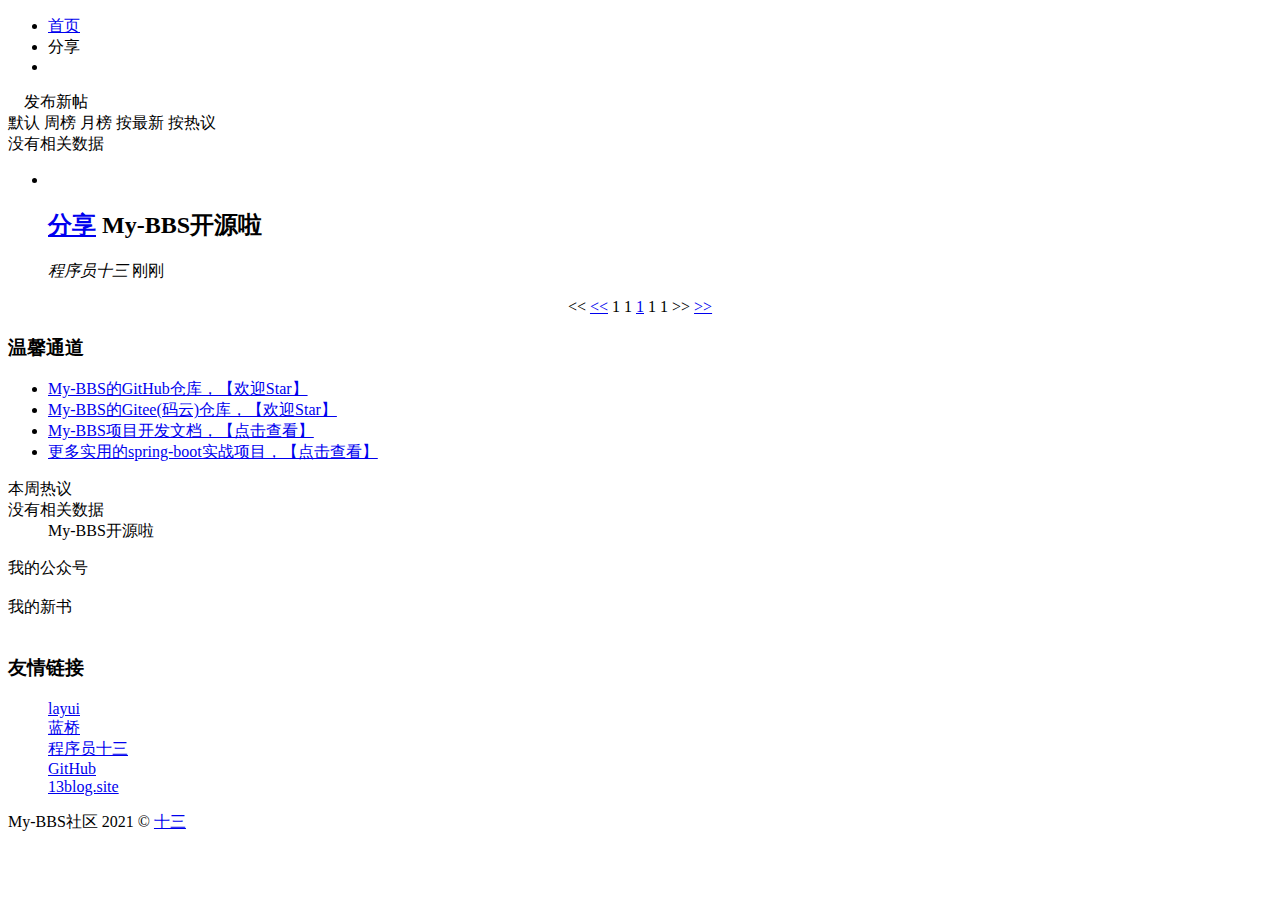
==== target/classes/templates/index.html @ f6adb963 "用户模块" ====
<!DOCTYPE html>
<html xmlns:th="http://www.thymeleaf.org">
<head th:replace="header::head-fragment('首页')">
</head>
<body>
<div th:replace="header::header-fragment"></div>

<div class="fly-panel fly-column">
    <div class="layui-container">
        <!-- 1.渲染页面顶部的帖子分类信息 -->
        <ul class="layui-clear">
            <li th:class="${null ==categoryId} ?'layui-hide-xs layui-this':''"><a href="/">首页</a></li>
            <th:block th:unless="${null == bbsPostCategories}">
                <th:block th:each="c : ${bbsPostCategories}">
                    <li th:class="${null !=categoryId and categoryId==c.categoryId} ?'layui-hide-xs layui-this':''">
                        <a th:href="@{${'/index?categoryId='+c.categoryId}}"
                           th:text="${c.categoryName}">分享</a>
                    </li>
                </th:block>
            </th:block>

            <li class="layui-hide-xs layui-hide-sm layui-show-md-inline-block"><span class="fly-mid"></span></li>
        </ul>

        <div class="fly-column-right layui-hide-xs">
            <span class="fly-search"><i class="layui-icon"></i></span>
            <a th:href="@{/addPostPage}" class="layui-btn">发布新帖</a>
        </div>
    </div>
</div>

<div class="layui-container">
    <div class="layui-row layui-col-space15">
        <div class="layui-col-md8">
            <div class="fly-panel" style="margin-bottom: 0;">
                <div class="fly-panel-title fly-filter">
                    <a th:href="@{/index(keyword=${keyword},categoryId=${categoryId},orderBy=${orderBy})}"
                       th:class="${period == null ? 'layui-this':''}">默认</a>
                    <span class="fly-mid"></span>
                    <a th:class="${period == 'hot7' ? 'layui-this':''}"
                       th:href="@{/index(period='hot7',keyword=${keyword},categoryId=${categoryId},orderBy=${orderBy})}">周榜</a>
                    <span class="fly-mid"></span>
                    <a th:class="${period == 'hot30' ? 'layui-this':''}"
                       th:href="@{/index(period='hot30',keyword=${keyword},categoryId=${categoryId},orderBy=${orderBy})}">月榜</a>
                    <span class="fly-mid"></span>
                    <span class="fly-filter-right layui-hide-xs">
                        <a th:href="@{/index(orderBy='new',period=${period},keyword=${keyword},categoryId=${categoryId})}"
                           th:class="${orderBy == 'new' ? 'layui-this':''}">按最新</a>
                            <span class="fly-mid"></span>
                        <a th:href="@{/index(orderBy='comment',period=${period},keyword=${keyword},categoryId=${categoryId})}"
                           th:class="${orderBy == 'comment' ? 'layui-this':''}">按热议</a>
                    </span>
                </div>
                <!-- 2.渲染帖子分页列表数据 -->
                <th:block th:if="${#lists.isEmpty(pageResult.list)}">
                    <!-- 无数据时 -->
                    <div class="fly-none">没有相关数据</div>
                </th:block>
                <th:block th:unless="${#lists.isEmpty(pageResult.list)}">
                    <ul class="fly-list">
                        <th:block th:each="bbsPostListEntity : ${pageResult.list}">
                            <li>
                                <a th:href="@{${'/userCenter/'+bbsPostListEntity.publishUserId}}" class="fly-avatar">
                                    <img th:src="@{${bbsPostListEntity.headImgUrl}}"
                                         th:alt="${bbsPostListEntity.nickName}">
                                </a>
                                <h2>
                                    <a href="##" class="layui-badge"
                                       th:text="${bbsPostListEntity.postCategoryName}">分享</a>
                                    <a th:href="@{${'/detail/'+bbsPostListEntity.postId}}"
                                       th:text="${bbsPostListEntity.postTitle}">My-BBS开源啦</a>
                                </h2>
                                <div class="fly-list-info">
                                    <a th:href="@{${'/userCenter/'+bbsPostListEntity.publishUserId}}" link>
                                        <cite th:text="${bbsPostListEntity.nickName}">程序员十三</cite>
                                    </a>
                                    <span th:text="${#dates.format(bbsPostListEntity.createTime, 'yyyy-MM-dd HH:mm:ss')}">刚刚</span>
                                    <span class="fly-list-kiss layui-hide-xs" title="赞"><i
                                            class="iconfont icon-zan"></i> <th:block
                                            th:text="${bbsPostListEntity.postCollects}"></th:block></span>
                                    <span class="fly-list-nums"><i class="iconfont icon-pinglun1" title="评论"></i> <th:block
                                            th:text="${bbsPostListEntity.postComments}"></th:block></span>
                                </div>
                                <div class="fly-list-badge">
                                </div>
                            </li>
                        </th:block>
                    </ul>
                    <!-- 3.生成分页按钮 -->
                    <div style="text-align: center">
                        <div class="laypage-main">
                            <th:block th:if="${pageResult.currPage>1}">
                                <a class="laypage-prev"
                                   th:href="@{/index(period=${keyword},page=${pageResult.currPage-1},keyword=${keyword},categoryId=${categoryId},orderBy=${orderBy})}">
                                    &lt;&lt;</a>
                            </th:block>
                            <th:block th:if="${pageResult.currPage==1}">
                                <a class="laypage-prev"
                                   href="##">
                                    &lt;&lt;</a>
                            </th:block>
                            <th:block th:if="${pageResult.currPage-2 >=1}">
                                <a class="laypage-prev"
                                   th:href="@{/index(period=${period},page=${pageResult.currPage-2},keyword=${keyword},categoryId=${categoryId},orderBy=${orderBy})}"
                                   th:text="${pageResult.currPage - 2}">1</a>
                            </th:block>
                            <th:block th:if="${pageResult.currPage-1 >=1}">
                                <a class="laypage-prev"
                                   th:href="@{/index(period=${period},page=${pageResult.currPage-1},keyword=${keyword},categoryId=${categoryId},orderBy=${orderBy})}"
                                   th:text="${pageResult.currPage - 1}">1</a>
                            </th:block>
                            <a href="##" class="laypage-curr" th:text="${pageResult.currPage}">1</a>
                            <th:block th:if="${pageResult.currPage+1<=pageResult.totalPage}">
                                <a class="laypage-next"
                                   th:href="@{/index(period=${period},page=${pageResult.currPage+1},keyword=${keyword},categoryId=${categoryId},orderBy=${orderBy})}"
                                   th:text="${pageResult.currPage + 1}">1</a>
                            </th:block>
                            <th:block th:if="${pageResult.currPage+2<=pageResult.totalPage}">
                                <a class="laypage-next"
                                   th:href="@{/index(period=${period},page=${pageResult.currPage+2},keyword=${keyword},categoryId=${categoryId},orderBy=${orderBy})}"
                                   th:text="${pageResult.currPage + 2}">1</a>
                            </th:block>
                            <th:block th:if="${pageResult.currPage<pageResult.totalPage}">
                                <a class="laypage-next"
                                   th:href="@{/index(period=${period},page=${pageResult.currPage+1},keyword=${keyword},categoryId=${categoryId},orderBy=${orderBy})}">
                                    &gt;&gt;</a>
                            </th:block>
                            <th:block th:if="${pageResult.currPage==pageResult.totalPage}">
                                <a class="laypage-next"
                                   href="##">
                                    &gt;&gt;</a>
                            </th:block>
                        </div>
                    </div>
                </th:block>
            </div>
        </div>
        <div class="layui-col-md4">

            <div class="fly-panel">
                <h3 class="fly-panel-title">温馨通道</h3>
                <ul class="fly-panel-main fly-list-static">
                    <li>
                        <a href="https://github.com/ZHENFENG13/My-BBS" target="_blank">My-BBS的GitHub仓库，【欢迎Star】</a>
                    </li>
                    <li>
                        <a href="https://gitee.com/ZHENFENG13/My-BBS" target="_blank">My-BBS的Gitee(码云)仓库，【欢迎Star】</a>
                    </li>

                    <li>
                        <a href="https://www.lanqiao.cn/users/358858/?tab=courses-publisheda" target="_blank">My-BBS项目开发文档，【点击查看】</a>
                    </li>
                    <li>
                        <a href="https://github.com/ZHENFENG13/spring-boot-projects" target="_blank">
                            更多实用的spring-boot实战项目，【点击查看】
                        </a>
                    </li>
                </ul>
            </div>
            <!-- 4.渲染本周热议列表 -->
            <dl class="fly-panel fly-list-one">
                <dt class="fly-panel-title">本周热议</dt>
                <th:block th:if="${#lists.isEmpty(hotTopicBBSPostList)}">
                    <!-- 无数据时 -->
                    <div class="fly-none">没有相关数据</div>
                </th:block>
                <th:block th:unless="${#lists.isEmpty(hotTopicBBSPostList)}">
                    <th:block th:each="bbsEntity : ${hotTopicBBSPostList}">
                        <dd>
                            <a th:href="@{'/detail/'+${bbsEntity.postId}}" th:text="${bbsEntity.postTitle}">My-BBS开源啦</a>
                            <span><i class="iconfont icon-pinglun1"></i> <th:block
                                    th:text="${bbsEntity.postComments}"></th:block></span>
                        </dd>
                    </th:block>
                </th:block>
            </dl>

            <div class="fly-panel">
                <div class="fly-panel-title">
                    我的公众号
                </div>
                <div class="fly-panel-main">
                    <a href="https://juejin.im/user/59199e22a22b9d0058279886" target="_blank">
                        <img style="max-width: 60%;" th:src="@{/images/my-gzh-qrcode.jpg}">
                    </a>
                </div>
            </div>

            <div class="fly-panel">
                <div class="fly-panel-title">
                    我的新书
                </div>
                <div class="fly-panel-main">
                    <a href="https://item.jd.com/12890115.html" target="_blank">
                        <img style="max-width: 60%;" th:src="@{/images/my-book01.png}">
                    </a>
                </div>
            </div>

            <div class="fly-panel fly-link">
                <h3 class="fly-panel-title">友情链接</h3>
                <dl class="fly-panel-main">
                    <dd><a href="http://www.layui.com/" target="_blank">layui</a>
                    <dd>
                    <dd><a href="https://www.lanqiao.cn/users/358858" target="_blank">蓝桥</a>
                    <dd>
                    <dd><a href="https://juejin.im/user/59199e22a22b9d0058279886" target="_blank">程序员十三</a>
                    <dd>
                    <dd><a href="https://github.com/ZHENFENG13/My-BBS" target="_blank">GitHub</a>
                    <dd>
                    <dd><a href="http://13blog.site" target="_blank">13blog.site</a>
                    <dd>
                </dl>
            </div>

        </div>
    </div>
</div>

<div class="fly-footer">
    <p>My-BBS社区 2021 &copy; <a href="https://github.com/ZHENFENG13/My-BBS" target="_blank">十三</a></p>
</div>

<script th:src="@{/layui/layui.js}"></script>
<script type="text/javascript">
    layui.use(['layer', 'element', 'jquery'], function () {
        var layer = layui.layer, $ = layui.$, element = layui.element;
        var device = layui.device();
        //阻止IE7以下访问
        if (device.ie && device.ie < 8) {
            layer.alert('如果您非得使用 IE 浏览器访问社区，那么请使用 IE8+');
        }
        //搜索
        $('.fly-search').on('click', function () {
            layer.open({
                type: 1
                , title: false
                , closeBtn: false
                //,shade: [0.1, '#fff']
                , shadeClose: true
                , maxWidth: 10000
                , skin: 'fly-layer-search'
                , content: ['<form action="/index">'
                    , '<input autocomplete="off" placeholder="搜索内容，回车跳转" type="text" name="keyword">'
                    , '</form>'].join('')
                , success: function (layero) {
                    var input = layero.find('input');
                    input.focus();
                    layero.find('form').submit(function () {
                        var val = input.val();
                        if (val.replace(/\s/g, '') === '') {
                            return false;
                        }
                        input.val(input.val());
                    });
                }
            })
        });
    });
</script>
</body>
</html>
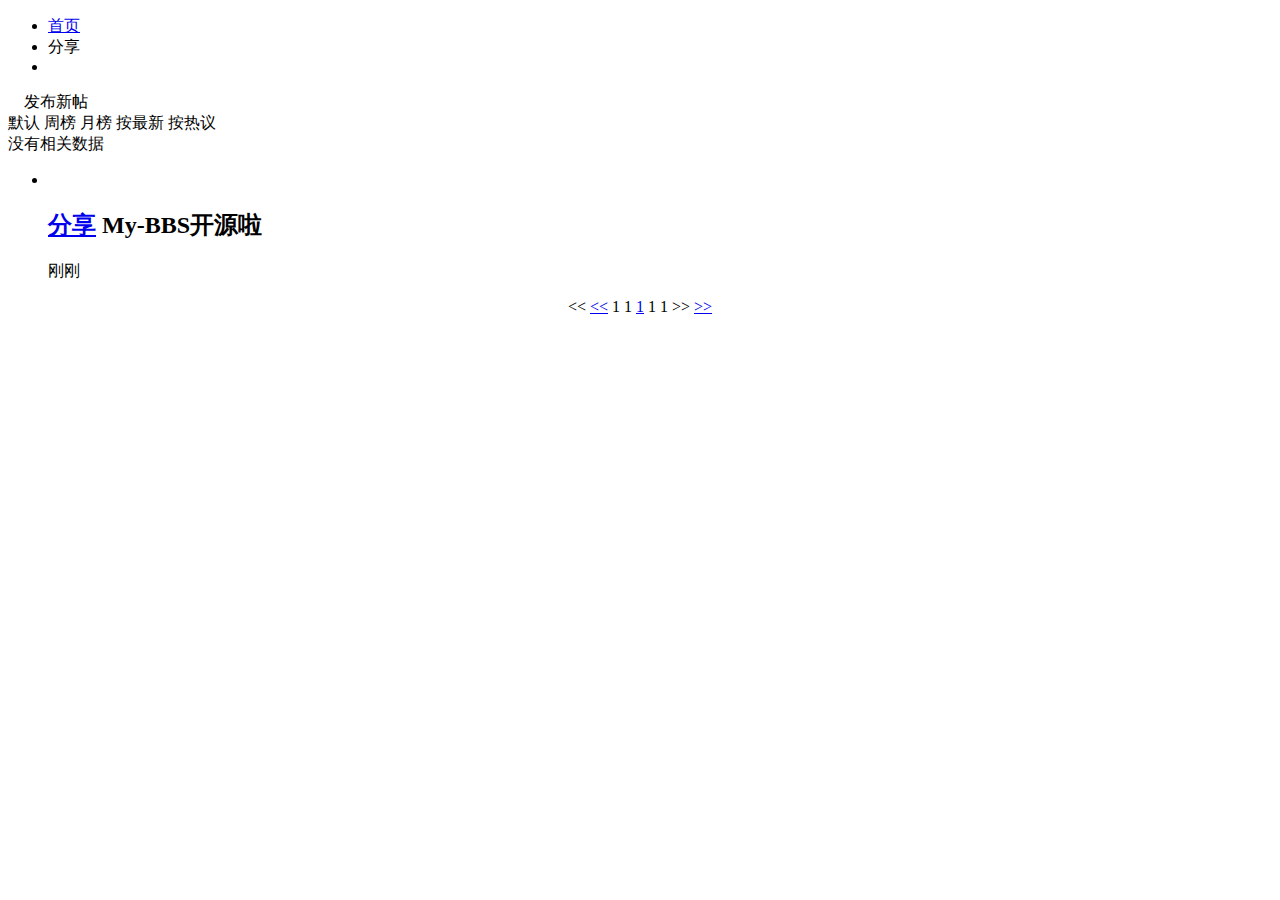
==== commit d7600265: "用户模块结合完毕" ====
--- a/target/classes/templates/index.html
+++ b/target/classes/templates/index.html
@@ -72,7 +72,7 @@
                                 </h2>
                                 <div class="fly-list-info">
                                     <a th:href="@{${'/userCenter/'+bbsPostListEntity.publishUserId}}" link>
-                                        <cite th:text="${bbsPostListEntity.nickName}">程序员十三</cite>
+                                        <cite th:text="${bbsPostListEntity.nickName}"></cite>
                                     </a>
                                     <span th:text="${#dates.format(bbsPostListEntity.createTime, 'yyyy-MM-dd HH:mm:ss')}">刚刚</span>
                                     <span class="fly-list-kiss layui-hide-xs" title="赞"><i
@@ -137,7 +137,7 @@
         </div>
         <div class="layui-col-md4">
 
-            <div class="fly-panel">
+            <!-- <div class="fly-panel">
                 <h3 class="fly-panel-title">温馨通道</h3>
                 <ul class="fly-panel-main fly-list-static">
                     <li>
@@ -156,13 +156,13 @@
                         </a>
                     </li>
                 </ul>
-            </div>
+            </div> -->
             <!-- 4.渲染本周热议列表 -->
-            <dl class="fly-panel fly-list-one">
+            <!-- <dl class="fly-panel fly-list-one">
                 <dt class="fly-panel-title">本周热议</dt>
-                <th:block th:if="${#lists.isEmpty(hotTopicBBSPostList)}">
+                <th:block th:if="${#lists.isEmpty(hotTopicBBSPostList)}"> -->
                     <!-- 无数据时 -->
-                    <div class="fly-none">没有相关数据</div>
+                    <!-- <div class="fly-none">没有相关数据</div>
                 </th:block>
                 <th:block th:unless="${#lists.isEmpty(hotTopicBBSPostList)}">
                     <th:block th:each="bbsEntity : ${hotTopicBBSPostList}">
@@ -173,9 +173,9 @@
                         </dd>
                     </th:block>
                 </th:block>
-            </dl>
-
-            <div class="fly-panel">
+            </dl> -->
+
+            <!-- <div class="fly-panel">
                 <div class="fly-panel-title">
                     我的公众号
                 </div>
@@ -195,9 +195,9 @@
                         <img style="max-width: 60%;" th:src="@{/images/my-book01.png}">
                     </a>
                 </div>
-            </div>
-
-            <div class="fly-panel fly-link">
+            </div> -->
+
+            <!-- <div class="fly-panel fly-link">
                 <h3 class="fly-panel-title">友情链接</h3>
                 <dl class="fly-panel-main">
                     <dd><a href="http://www.layui.com/" target="_blank">layui</a>
@@ -211,17 +211,17 @@
                     <dd><a href="http://13blog.site" target="_blank">13blog.site</a>
                     <dd>
                 </dl>
-            </div>
+            </div> -->
 
         </div>
     </div>
 </div>
 
 <div class="fly-footer">
-    <p>My-BBS社区 2021 &copy; <a href="https://github.com/ZHENFENG13/My-BBS" target="_blank">十三</a></p>
+<!--    <p>My-BBS社区 2021 &copy; <a href="https://github.com/ZHENFENG13/My-BBS" target="_blank">十三</a></p>-->
 </div>
 
-<script th:src="@{/layui/layui.js}"></script>
+<script th:src="@{/modules/layui/layui.js}"></script>
 <script type="text/javascript">
     layui.use(['layer', 'element', 'jquery'], function () {
         var layer = layui.layer, $ = layui.$, element = layui.element;
